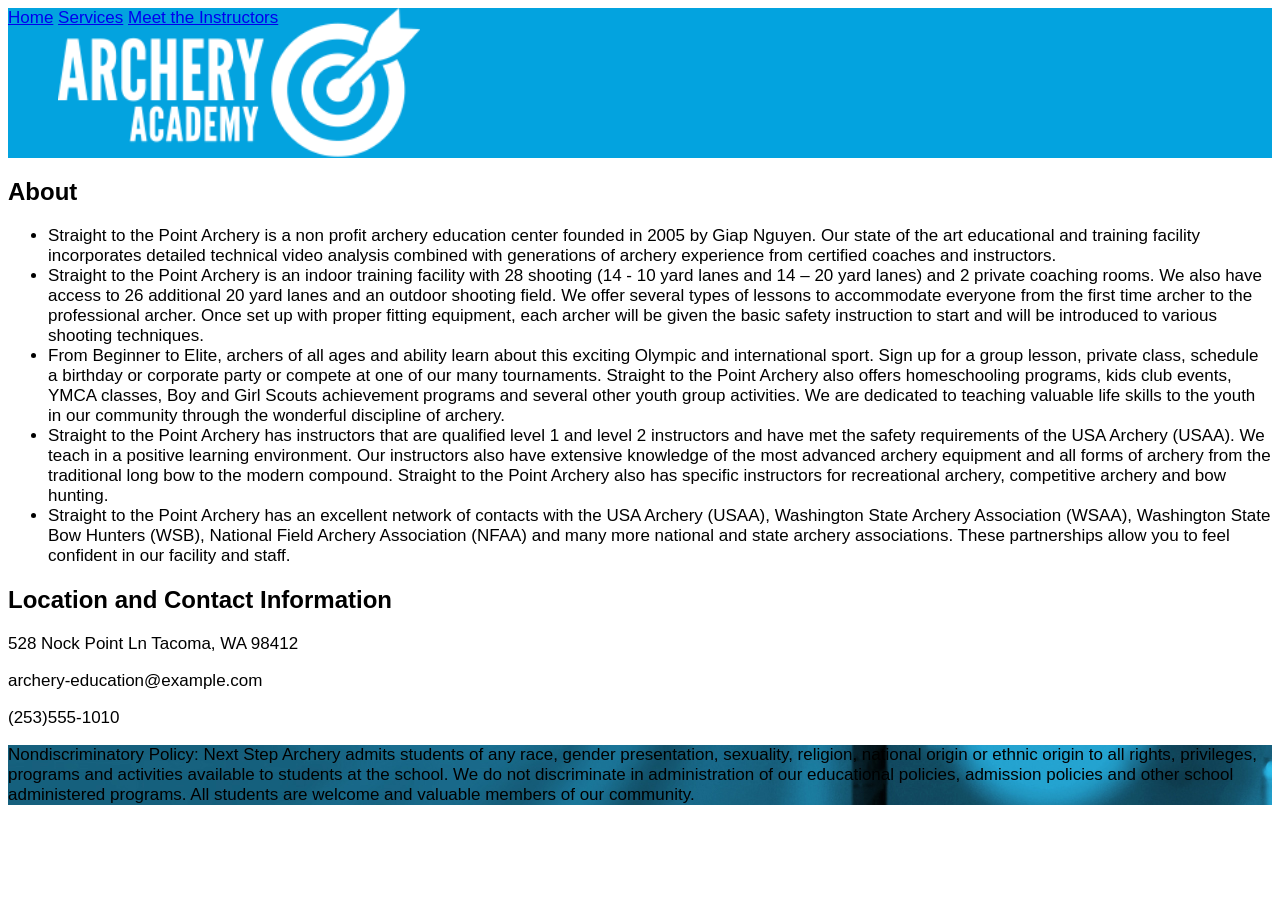
==== index.html @ a972d397 "Added files" ====
<!DOCTYPE html>
<html lang="en">
    <head>
        <meta charset="utf-8">
        <title>Straight to the Point Archery</title>
        <link rel="stylesheet" type="text/css" href="styles/stylesheet.css">
    </head>

<body>
    <header>
        <nav>
            <a href="index.html">Home</a>
            <a href="courses.html">Services</a>
            <a href="instructor-bio.html">Meet the Instructors</a>
        </nav>
    </header>

    <section>
        <h2>About</h2>
        <ul>
            <li>Straight to the Point Archery is a non profit archery education center founded in 2005 by Giap Nguyen.  Our state of the art educational and training facility incorporates detailed technical video analysis combined with generations of archery experience from certified coaches and instructors.</li>
            <li>Straight to the Point Archery is an indoor training facility with  28 shooting (14 -  10 yard lanes and 14 – 20 yard lanes) and 2 private coaching rooms. We also have access to 26  additional  20 yard lanes  and an outdoor shooting field.  We offer several types of lessons to accommodate everyone from the first time archer to the professional archer. Once set up with proper fitting equipment, each archer will be given the basic safety instruction to start and will be introduced to various shooting techniques.</li>
            <li>From Beginner to Elite, archers of all ages and ability learn about this exciting Olympic and international sport. Sign up for a group lesson, private class, schedule a birthday or corporate party or compete at one of our many tournaments.  Straight to the Point Archery also offers homeschooling programs, kids club events, YMCA classes, Boy and Girl Scouts achievement programs and several other youth group activities. We are dedicated to teaching valuable life skills to the youth in our community through the wonderful discipline of archery.</li>
            <li>Straight to the Point Archery has instructors that are qualified level 1 and level 2 instructors and have met the safety requirements of the USA Archery (USAA). We teach in a positive learning environment.  Our instructors also have extensive knowledge of the most advanced archery equipment and all forms of archery from the traditional long bow to the modern compound.  Straight to the Point Archery also has specific instructors for recreational archery, competitive archery and bow hunting.</li>
            <li>Straight to the Point Archery has an excellent network of contacts with the USA Archery (USAA), Washington State Archery Association (WSAA), Washington State Bow Hunters (WSB), National Field Archery Association (NFAA) and many more national and state archery associations. These partnerships allow you to feel confident in our facility and staff.</li>
        </ul>

        <h2>Location and Contact Information</h2>
            <p>528 Nock Point Ln Tacoma, WA 98412</p>
            <p>archery-education@example.com</p>
            <p>(253)555-1010</p>
    </section>

    <footer>
        <p>Nondiscriminatory Policy: Next Step Archery admits students of any race, gender presentation, sexuality, religion, national origin or ethnic origin to all rights, privileges, programs and activities available to students at the school. We do not discriminate in administration of our educational policies, admission policies and other school administered programs. All students are welcome and valuable members of our community.</p>
    </footer>

</body>

</html>
---- styles/stylesheet.css ----
*{font-family: 'Arial';}
header {
    background-image: url('../images/archeryAcademy-logo-white.png');
    background-size: contain;
    background-repeat: no-repeat;
    background-position: 50px center;
    height: 150px;
    background-color:rgb(3, 163, 223); 
}
footer {
    background-image: url('../images/footerImage.jpg');
    width:100%;
    height: auto;
}
h1 {
    font-weight:bold;
    font-size: 40px;
}
h2 {
    font-weight:bold;
    font-size: 24px;
}
h3 {
    font-weight:bold;
    font-size: 17px;
}
body {
    font-size: 17px;
}
.classes-container {
    display: flex;
    flex-direction: row;
}
.class {
    border: 30px solid rgb(27, 68, 127);
    flex: 1;
}
.private-lessons-container {
    display: flex;
    flex-direction: row;
}
.lesson {
    border: 30px solid rgb(236, 183, 34);
    flex: 1;
}
.instructors {
    display: flex;
    flex-direction: column;
    background-color: rgb(68, 68, 68);
}
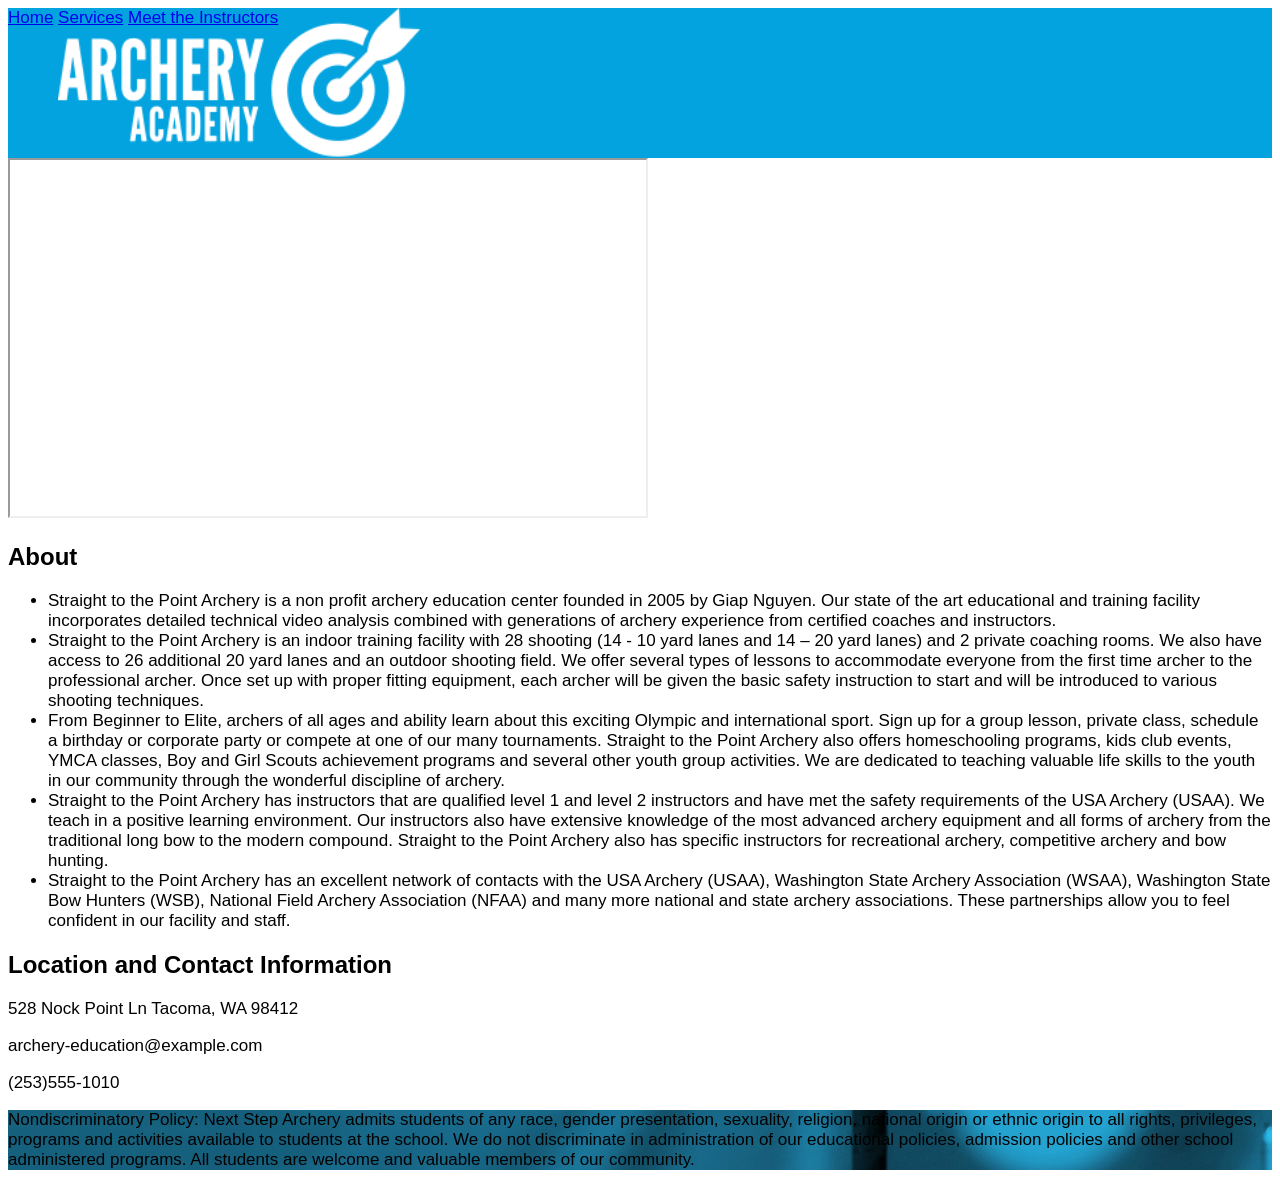
==== commit 7ac30d68: "Updated with multimedia and grid" ====
--- a/index.html
+++ b/index.html
@@ -15,6 +15,20 @@
         </nav>
     </header>
 
+    <iframe title="vimeo-player" 
+        src="https://player.vimeo.com/video/1165646755?h=47cd48bdc3" 
+        width="640" 
+        height="360" 
+        referrerpolicy="strict-origin-when-cross-origin" 
+        allow="
+            autoplay; 
+            fullscreen; 
+            picture-in-picture; 
+            clipboard-write; 
+            encrypted-media; 
+            web-share"
+        allowfullscreen>
+    </iframe>
     <section>
         <h2>About</h2>
         <ul>
--- a/styles/stylesheet.css
+++ b/styles/stylesheet.css
@@ -1,4 +1,5 @@
 *{font-family: 'Arial';}
+*{box-sizing: border-box;}
 header {
     background-image: url('../images/archeryAcademy-logo-white.png');
     background-size: contain;
@@ -9,8 +10,8 @@
 }
 footer {
     background-image: url('../images/footerImage.jpg');
-    width:100%;
     height: auto;
+    grid-column: 1 / span 2;
 }
 h1 {
     font-weight:bold;
@@ -43,8 +44,20 @@
     border: 30px solid rgb(236, 183, 34);
     flex: 1;
 }
-.instructors {
-    display: flex;
-    flex-direction: column;
+.grid-instructors {
+    display: grid;
+    grid-gap: 20px 30px;
     background-color: rgb(68, 68, 68);
+}
+.grid-instructor-1 {
+    grid-column: 1/2;
+    grid-row: 1/2;
+}
+.grid-instructor-2 {
+    grid-column: 1/2;
+    grid-row: 2/3;
+}
+.grid-instructor-3 {
+    grid-column: 1/2;
+    grid-row: 3/4;
 }
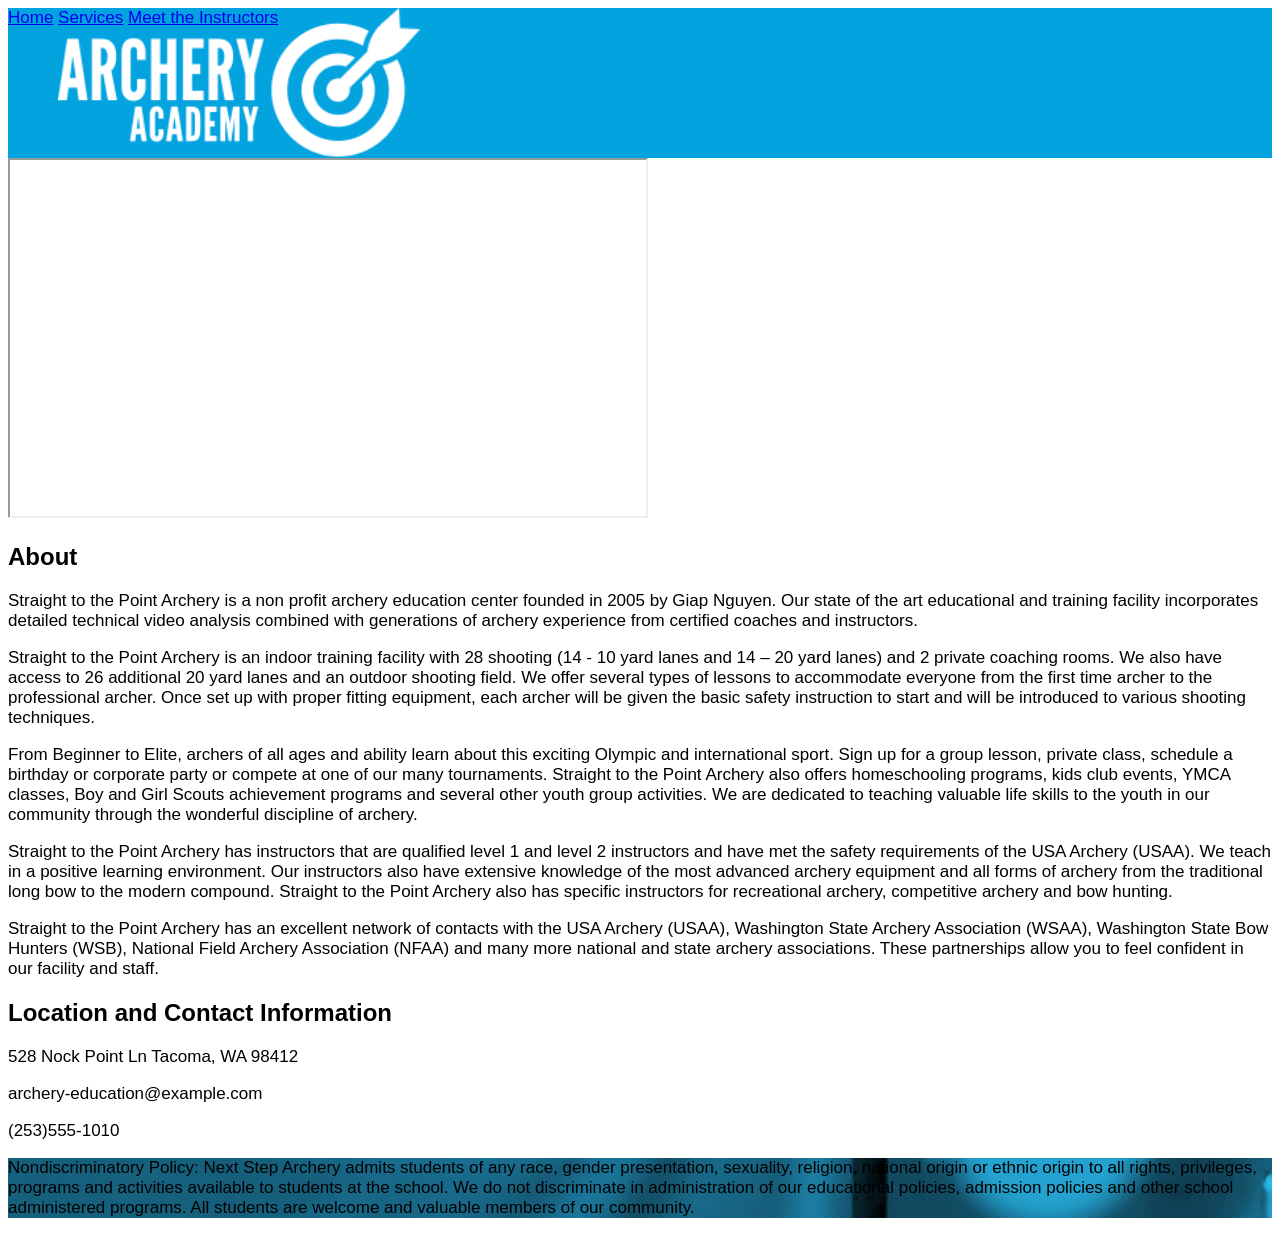
==== commit d987b925: "added accessibility features for assignment 8" ====
--- a/index.html
+++ b/index.html
@@ -2,7 +2,7 @@
 <html lang="en">
     <head>
         <meta charset="utf-8">
-        <title>Straight to the Point Archery</title>
+        <title>Straight to the Point Archery Home Page</title>
         <link rel="stylesheet" type="text/css" href="styles/stylesheet.css">
     </head>
 
@@ -31,14 +31,12 @@
     </iframe>
     <section>
         <h2>About</h2>
-        <ul>
-            <li>Straight to the Point Archery is a non profit archery education center founded in 2005 by Giap Nguyen.  Our state of the art educational and training facility incorporates detailed technical video analysis combined with generations of archery experience from certified coaches and instructors.</li>
-            <li>Straight to the Point Archery is an indoor training facility with  28 shooting (14 -  10 yard lanes and 14 – 20 yard lanes) and 2 private coaching rooms. We also have access to 26  additional  20 yard lanes  and an outdoor shooting field.  We offer several types of lessons to accommodate everyone from the first time archer to the professional archer. Once set up with proper fitting equipment, each archer will be given the basic safety instruction to start and will be introduced to various shooting techniques.</li>
-            <li>From Beginner to Elite, archers of all ages and ability learn about this exciting Olympic and international sport. Sign up for a group lesson, private class, schedule a birthday or corporate party or compete at one of our many tournaments.  Straight to the Point Archery also offers homeschooling programs, kids club events, YMCA classes, Boy and Girl Scouts achievement programs and several other youth group activities. We are dedicated to teaching valuable life skills to the youth in our community through the wonderful discipline of archery.</li>
-            <li>Straight to the Point Archery has instructors that are qualified level 1 and level 2 instructors and have met the safety requirements of the USA Archery (USAA). We teach in a positive learning environment.  Our instructors also have extensive knowledge of the most advanced archery equipment and all forms of archery from the traditional long bow to the modern compound.  Straight to the Point Archery also has specific instructors for recreational archery, competitive archery and bow hunting.</li>
-            <li>Straight to the Point Archery has an excellent network of contacts with the USA Archery (USAA), Washington State Archery Association (WSAA), Washington State Bow Hunters (WSB), National Field Archery Association (NFAA) and many more national and state archery associations. These partnerships allow you to feel confident in our facility and staff.</li>
-        </ul>
-
+            <p>Straight to the Point Archery is a non profit archery education center founded in 2005 by Giap Nguyen.  Our state of the art educational and training facility incorporates detailed technical video analysis combined with generations of archery experience from certified coaches and instructors.</p>
+            <p>Straight to the Point Archery is an indoor training facility with  28 shooting (14 -  10 yard lanes and 14 – 20 yard lanes) and 2 private coaching rooms. We also have access to 26  additional  20 yard lanes  and an outdoor shooting field.  We offer several types of lessons to accommodate everyone from the first time archer to the professional archer. Once set up with proper fitting equipment, each archer will be given the basic safety instruction to start and will be introduced to various shooting techniques.</p>
+            <p>From Beginner to Elite, archers of all ages and ability learn about this exciting Olympic and international sport. Sign up for a group lesson, private class, schedule a birthday or corporate party or compete at one of our many tournaments.  Straight to the Point Archery also offers homeschooling programs, kids club events, YMCA classes, Boy and Girl Scouts achievement programs and several other youth group activities. We are dedicated to teaching valuable life skills to the youth in our community through the wonderful discipline of archery.</p>
+            <p>Straight to the Point Archery has instructors that are qualified level 1 and level 2 instructors and have met the safety requirements of the USA Archery (USAA). We teach in a positive learning environment.  Our instructors also have extensive knowledge of the most advanced archery equipment and all forms of archery from the traditional long bow to the modern compound.  Straight to the Point Archery also has specific instructors for recreational archery, competitive archery and bow hunting.</p>
+            <p>Straight to the Point Archery has an excellent network of contacts with the USA Archery (USAA), Washington State Archery Association (WSAA), Washington State Bow Hunters (WSB), National Field Archery Association (NFAA) and many more national and state archery associations. These partnerships allow you to feel confident in our facility and staff.</p>
+       
         <h2>Location and Contact Information</h2>
             <p>528 Nock Point Ln Tacoma, WA 98412</p>
             <p>archery-education@example.com</p>
--- a/styles/stylesheet.css
+++ b/styles/stylesheet.css
@@ -47,7 +47,7 @@
 .grid-instructors {
     display: grid;
     grid-gap: 20px 30px;
-    background-color: rgb(68, 68, 68);
+    border: 30px solid rgb(68, 68, 68);
 }
 .grid-instructor-1 {
     grid-column: 1/2;
